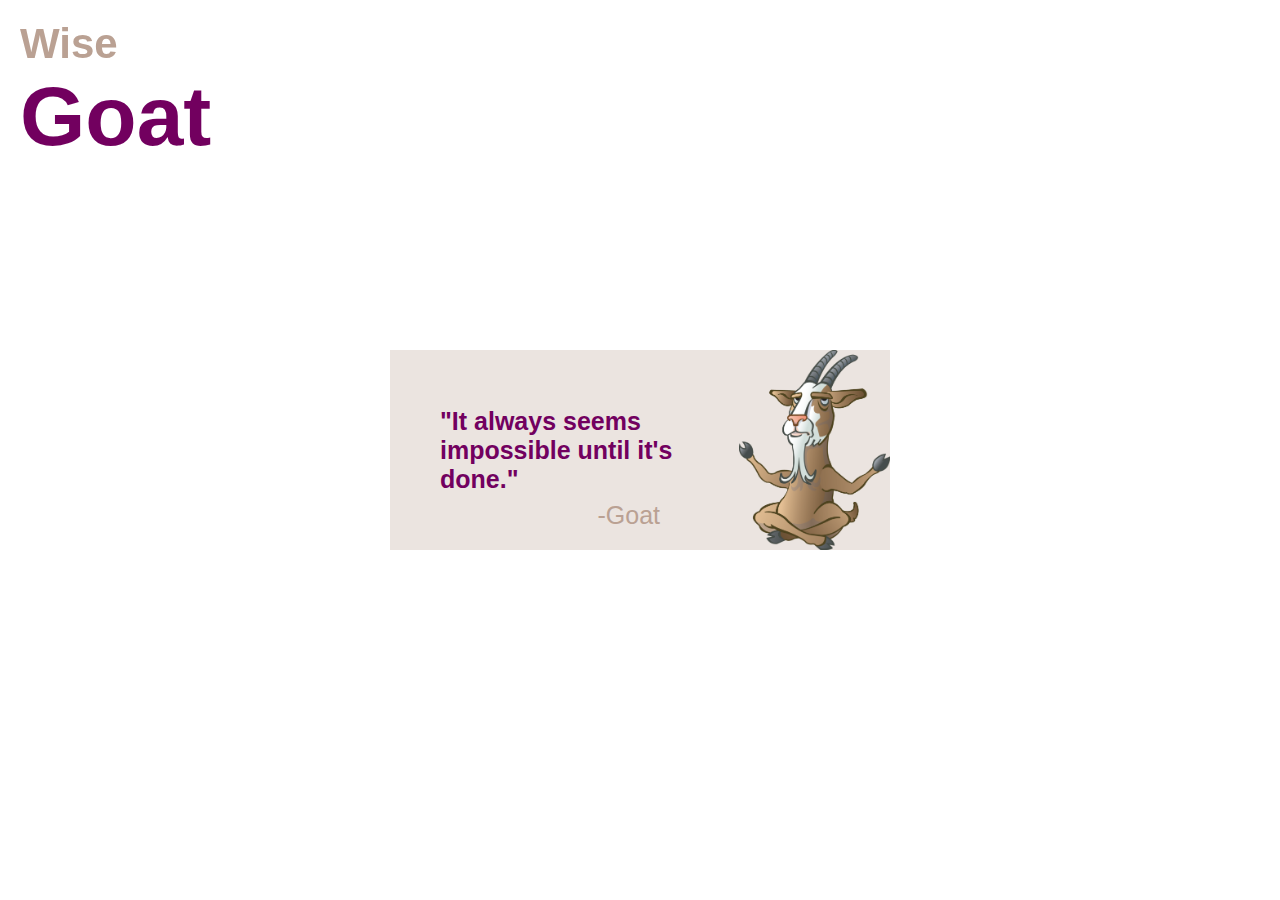
==== advice.html @ f7ca5ea4 "first commit: basic layout" ====
<!DOCTYPE html>
<html lang="en">
<head>
    <meta charset="UTF-8">
    <meta http-equiv="X-UA-Compatible" content="IE=edge">
    <meta name="viewport" content="width=device-width, initial-scale=1.0">
    <title>Wise Goat</title>
    <link rel="stylesheet" href="advice.css">
</head>
<body>
    <div class="wrapper">
        <div class="title">
            <h3>Wise</h3>
            <h1>Goat</h1>
        </div>
        <div class="advice">
            <div class="text">
                <h2>"It always seems impossible until it's done."</h2>
                <div class="signature"><p>-Goat</p></div>
            </div>
                <img src="assets/bodezinho.png" alt="Bodezinho" style="height: 200px; width: 200px;">
            </div>
    </div>
</body>
</html>
---- advice.css ----
* {
    padding: 0;
    margin: 0;
    box-sizing: border-box;
    text-decoration: none;
    font-size: 14px;
    font-family:Arial, Helvetica, sans-serif;
}

body {
    width: 100%;
    display: flex;
    justify-content: center;
}

.wrapper{
    display: flex;
    flex-direction: column;
    align-items: center;
    justify-content: center;
    height: 100vh;
}

h3 {
    font-size: 3rem;
    color: #BAA193;
}

h1{
    font-size: 6rem;
    color: #72005F;
}

.text h2{
    color: #72005F;
    font-size: 25px;
    padding: 50px;
    font-weight: 850;
}

.text p{
    color: #BAA193;
    position: absolute;
    right: 230px;
    bottom: 20px;
    font-size: 25px;
}
.advice{
    position: relative;
}

.title{
    position: fixed;
    top: 20px;
    left: 20px;
}

.advice{
    display: flex;
    align-items: center;
    background-color: rgb(235, 228, 224);
    max-width: 500px;
}
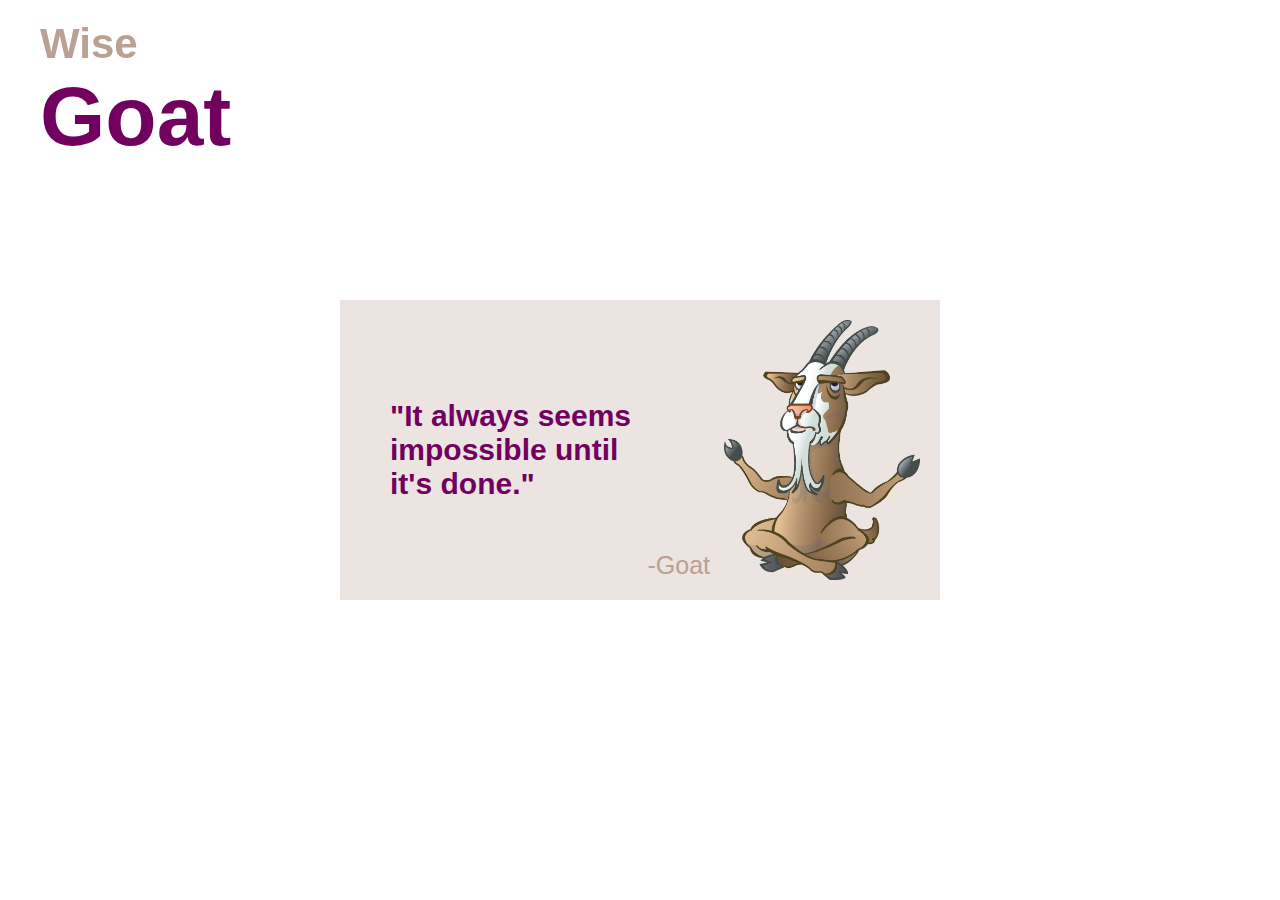
==== commit 6b048133: "added the script for random messages and made some general improvements on layout" ====
--- a/advice.html
+++ b/advice.html
@@ -15,11 +15,12 @@
         </div>
         <div class="advice">
             <div class="text">
-                <h2>"It always seems impossible until it's done."</h2>
+                <h2 id="adv">"It always seems impossible until it's done."</h2>
                 <div class="signature"><p>-Goat</p></div>
             </div>
-                <img src="assets/bodezinho.png" alt="Bodezinho" style="height: 200px; width: 200px;">
+                <img src="assets/bodezinho.png" alt="Bodezinho">
             </div>
     </div>
+    <script src="main.js"></script>
 </body>
 </html>--- a/advice.css
+++ b/advice.css
@@ -33,7 +33,7 @@
 
 .text h2{
     color: #72005F;
-    font-size: 25px;
+    font-size: 30px;
     padding: 50px;
     font-weight: 850;
 }
@@ -52,12 +52,18 @@
 .title{
     position: fixed;
     top: 20px;
-    left: 20px;
+    left: 40px;
 }
 
 .advice{
     display: flex;
     align-items: center;
     background-color: rgb(235, 228, 224);
-    max-width: 500px;
+    max-width: 600px;
+}
+
+.advice img{
+    height: 300px; 
+    width: 300px;
+    padding: 20px;
 }